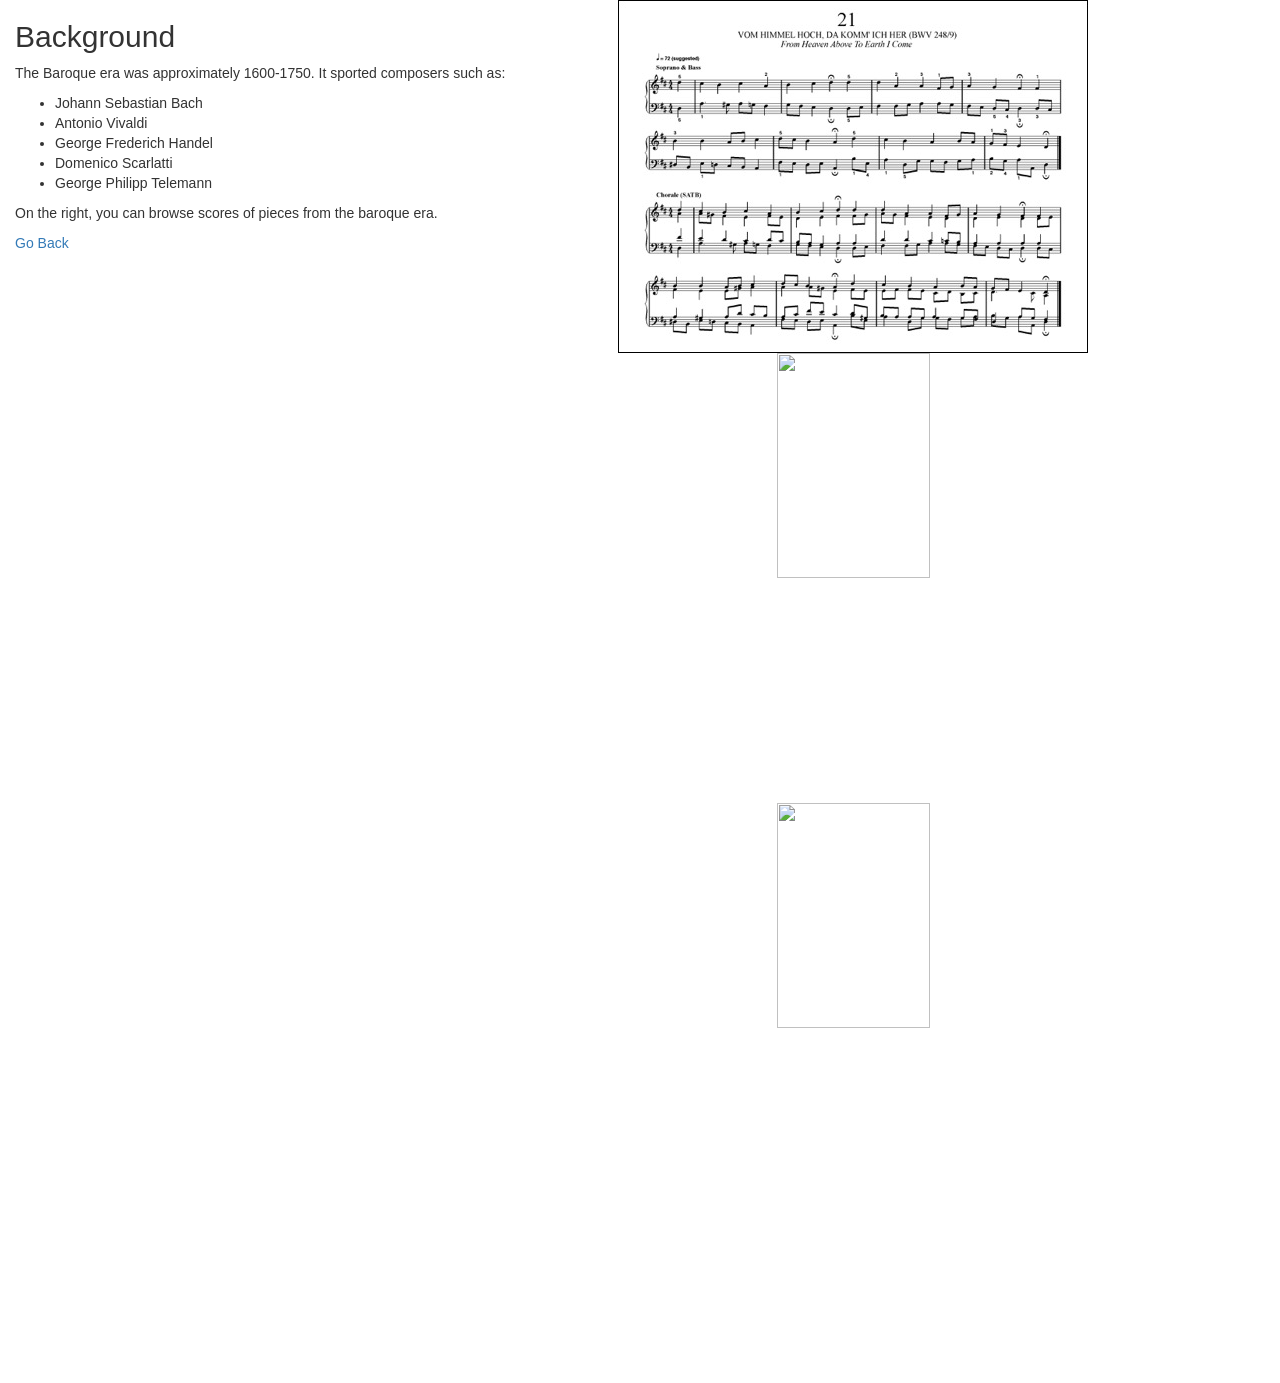
==== BaroquePage.html @ 3c7f8634 "Add files via upload" ====
<html>
  <head>
      <title>Baroque</title>

      <link rel = 'stylesheet' href = "MusicSearchCSS.css">
      <link rel="stylesheet" href="https://maxcdn.bootstrapcdn.com/bootstrap/3.4.1/css/bootstrap.min.css">



    </head>

<body>




<div id = 'BackgroundText' class = 'col-sm-5'>
<h2>Background</h2>


<p>The Baroque era was approximately 1600-1750. It sported composers such as:</p>

  <ul>
        <li>Johann Sebastian Bach</li>
        <li>Antonio Vivaldi</li>
        <li>George Frederich Handel</li>
        <li>Domenico Scarlatti</li>
        <li>George Philipp Telemann</li>
</ul>
<p>On the right, you can browse scores of pieces from the baroque era.</p>

<a href = 'SearchPage-1.html'>Go Back</a>

<br>
<br>
<br>
<br>
<p></p>
<br>
<br>
<br>
<br>
<br>
<br>
<br>
<br>
<br>
<br>
<br>
<br>


</div>


<div class = 'col-sm-6'>

<div id = 'ScoreScroll' >

    <center>
  <img src = 'BachPiece1.jpg'>
  <img src = 'VivaldiPiece2.jpg' width=50%>
  <img src = 'TelemannPiece3.jpg' width=50%>
    </center>


  </div>

<br>
<br>
<p></p>
<br>
<br>

<br>
<br>

</div>

<div class = 'col-sm-1'>
  <br><br><br><br><br><br><br><br><br><br><br><br><br><br><br><br><br><br><br><br><p></p><br><br><br><br><br><br><br><br><br><br><br>
  </div>
  </body>

</html>
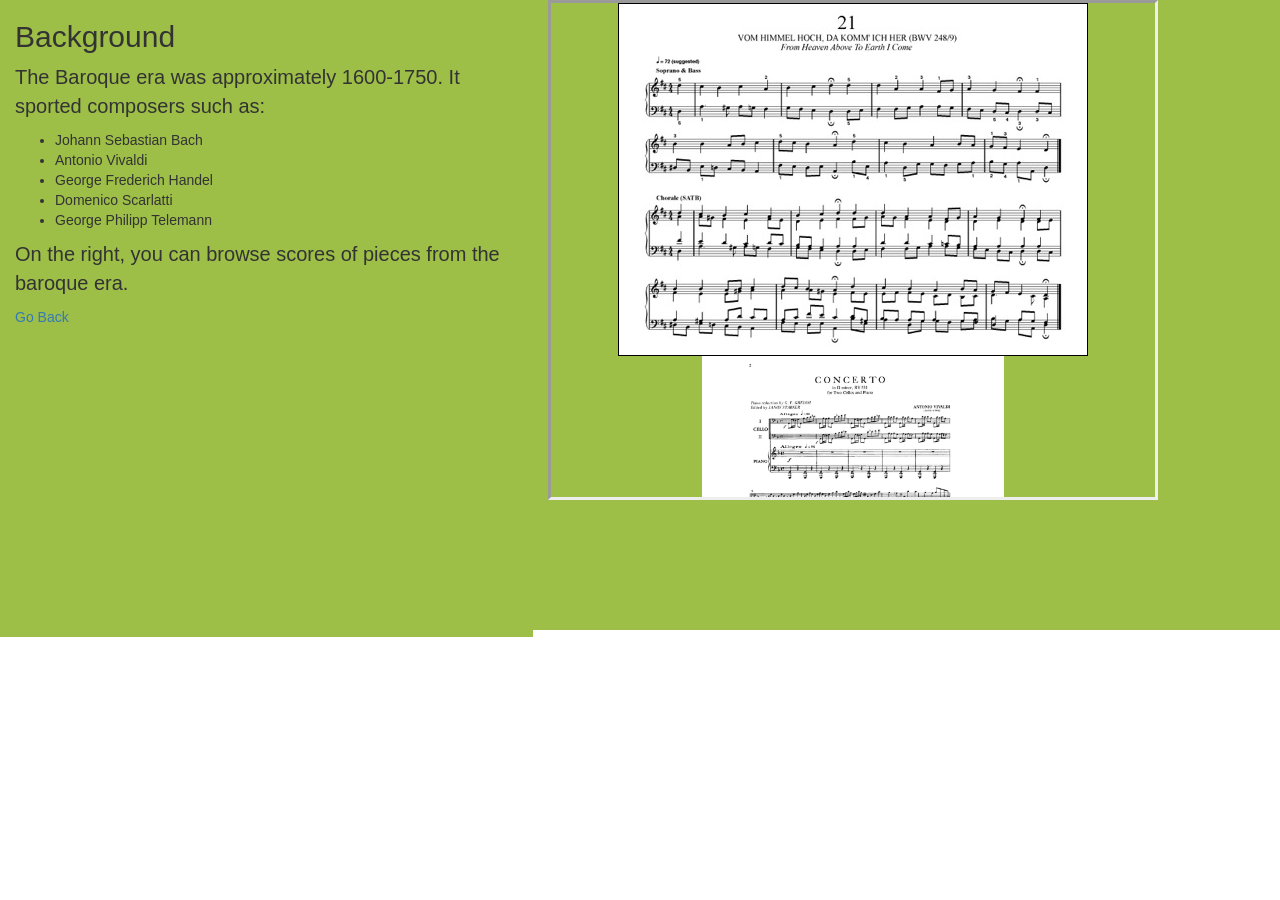
==== commit 530655ce: "Update BaroquePage.html" ====
--- a/BaroquePage.html
+++ b/BaroquePage.html
@@ -29,7 +29,7 @@
 </ul>
 <p>On the right, you can browse scores of pieces from the baroque era.</p>
 
-<a href = 'SearchPage-1.html'>Go Back</a>
+<a href = 'index.html'>Go Back</a>
 
 <br>
 <br>
--- a/MusicSearchCSS.css
+++ b/MusicSearchCSS.css
@@ -0,0 +1,41 @@
+td{
+  border-color: black;
+  border-width: 10000000000000px;
+  border: black;
+  background-color: rgb(0,128,255);
+  border-style: inset;
+  height: 40px;
+  font-size: 40px;
+
+}
+
+h1{
+  color: lightblue;
+  background-color: #6b8c21;
+  text-align: center;
+}
+
+
+td:hover{
+  background-color: rgb(255,127,0);
+}
+
+
+#ScoreScroll{
+  overflow-y: scroll;
+
+  height: 500px;
+  border-style: inset;
+}
+
+body{
+  background-color: rgb(157,190,71)
+}
+
+p{
+  font-size: 20px;
+}
+
+div{
+  background-color: rgb(157,190,71);
+}
